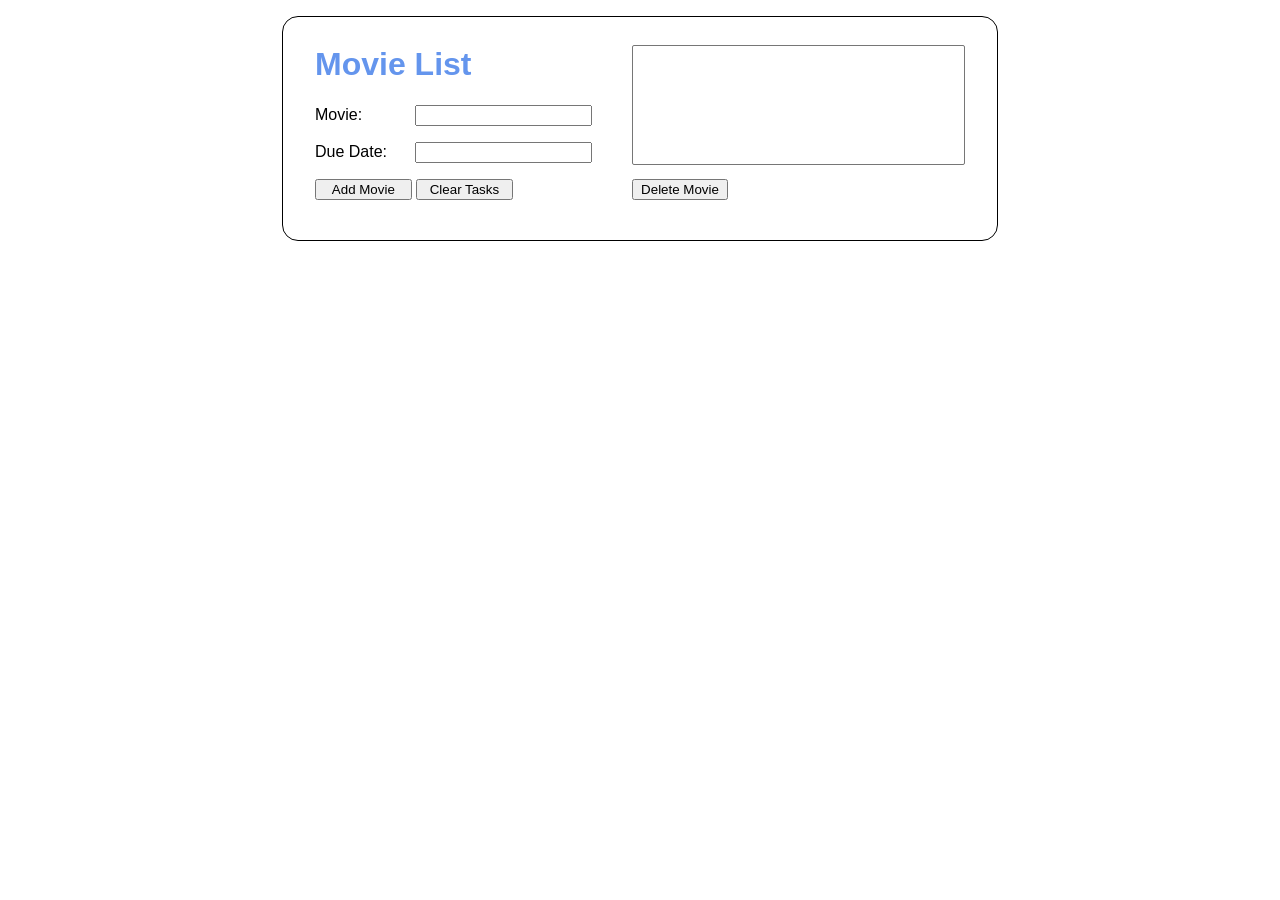
==== movie_tracker/index.html @ ffa3b3af "renamed files" ====
<!DOCTYPE html>
<html lang="en">
<head>
    <meta name="viewport" content="width=device-width, initial-scale=1">
    <title>My Movie List</title>
    <link rel="stylesheet" href="movie_list.css">
</head>

<body>
    <div id="form">
        <h1>Movie List</h1>
        <div>
            <label for="task">Movie:</label>
            <input type="text" name="task" id="task">
        </div>
        <div>
            <label for="due_date">Due Date:</label>
            <input type="text" name="due_date" id="due_date">
        </div>
            <button id="add_task">Add Movie</button>
            <button id="clear_tasks">Clear Tasks</button>
    </div>
    
    <div id="display">
        <select name="tasks" id="tasks" multiple></select><br>
        <button id="delete_task">Delete Movie</button>
    </div>

    <div class="clear"></div>
    <p id="msg"></p>
       
    <script type="importmap">
        {
          "imports": {
            "storage": "../general_modules/storage.js",
            "DOM": "../general_modules/DOM.js",
            "task":"./modules/movie.js",
            "task_storage":"./modules/movie_storage.js",
            "task_list":"./modules/movie_list.js"
          }
        }
    </script>
    <script src="movie_tracker.js" type="module"></script>
</body>
</html>
---- movie_tracker/movie_list.css ----
body {
    font-family: Arial, Helvetica, sans-serif;
    background-color: white;
    margin: 1em auto;
    width: 650px;
    padding: 0.5em 2em;
    border: 1px solid black;
    border-radius: 1em;
}
h1, h3 {
    color: cornflowerblue;
}
div {
    margin-bottom: 1em;
}
label {
    display: inline-block;
    width: 6em;
}
input {
    margin-right: 0.5em;
}
button {
    width: 7.25em;
}
select {
    width: 25em;
    height: 9em;
    margin: 1.5em 0 1em 0;
    padding: 1em;
    overflow-x: scroll;
    overflow-y: scroll;
}
p {
    color: red;
}
#form {
    float: left; 
}
#display {
    float: right; 
}
.clear { 
    clear: both; 
}
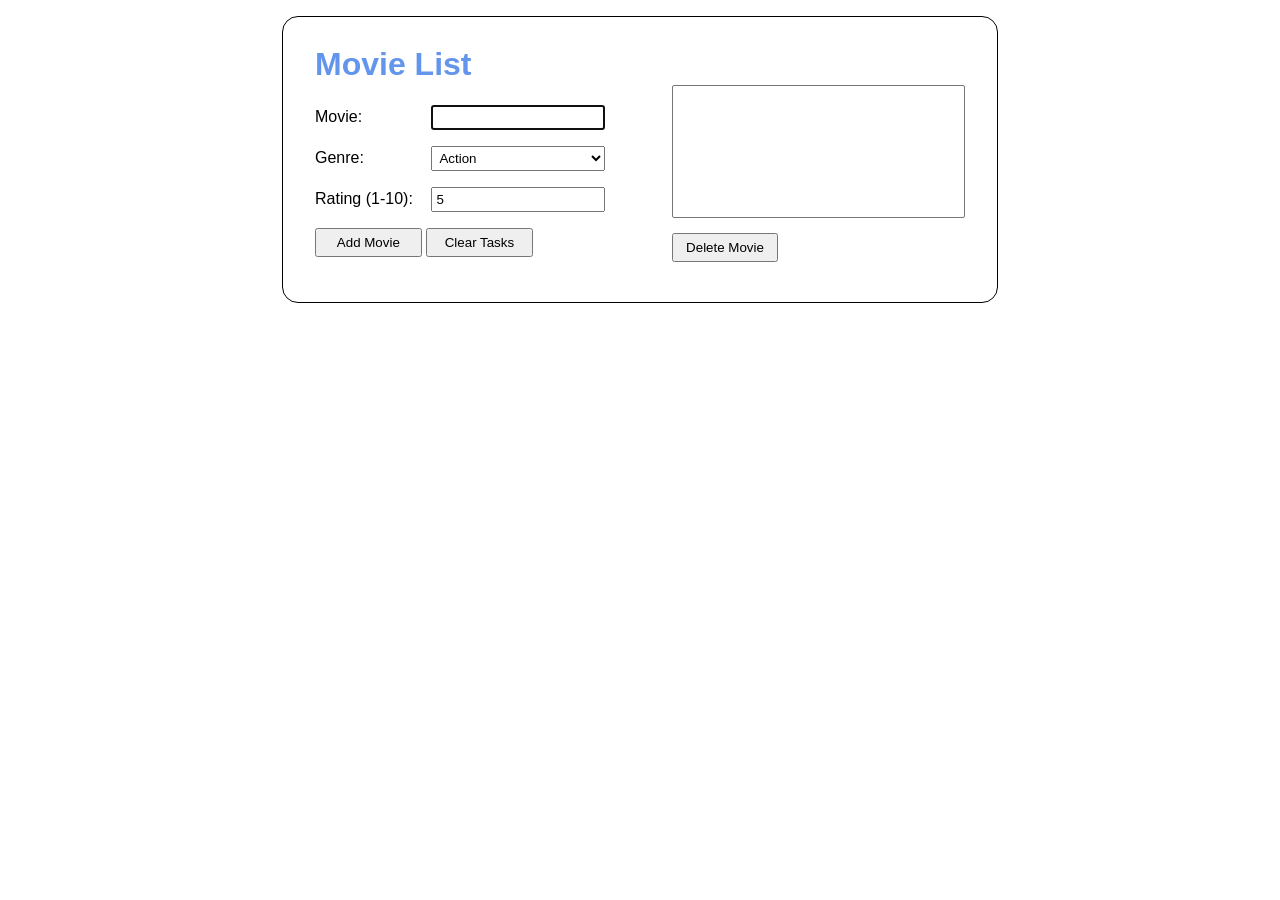
==== commit 232d4d13: "finished renames and added new fields to html" ====
--- a/movie_tracker/index.html
+++ b/movie_tracker/index.html
@@ -10,20 +10,31 @@
     <div id="form">
         <h1>Movie List</h1>
         <div>
-            <label for="task">Movie:</label>
-            <input type="text" name="task" id="task">
+            <label for="movie">Movie:</label>
+            <input type="text" name="movie" id="movie">
         </div>
         <div>
-            <label for="due_date">Due Date:</label>
-            <input type="text" name="due_date" id="due_date">
+            <label for="genre">Genre:</label>
+            <select id="genre">
+                <option value="Action">Action</option>
+                <option value="Comedy">Comedy</option>
+                <option value="Drama">Drama</option>
+                <option value="Fantasy">Fantasy</option>
+                <option value="Horror">Horror</option>
+                <option value="Sci-Fi">Sci-Fi</option>
+            </select>
         </div>
-            <button id="add_task">Add Movie</button>
-            <button id="clear_tasks">Clear Tasks</button>
+        <div>
+            <label for="rating">Rating (1-10):</label>
+            <input type="number" id="rating" min="1" max="10" value="5">
+        </div>
+            <button id="add_movie">Add Movie</button>
+            <button id="clear_movies">Clear Tasks</button>
     </div>
     
     <div id="display">
-        <select name="tasks" id="tasks" multiple></select><br>
-        <button id="delete_task">Delete Movie</button>
+        <select name="movies" id="movies" multiple></select><br>
+        <button id="delete_movie">Delete Movie</button>
     </div>
 
     <div class="clear"></div>
@@ -34,9 +45,9 @@
           "imports": {
             "storage": "../general_modules/storage.js",
             "DOM": "../general_modules/DOM.js",
-            "task":"./modules/movie.js",
-            "task_storage":"./modules/movie_storage.js",
-            "task_list":"./modules/movie_list.js"
+            "movie":"./modules/movie.js",
+            "movie_storage":"./modules/movie_storage.js",
+            "movie_list":"./modules/movie_list.js"
           }
         }
     </script>
--- a/movie_tracker/movie_list.css
+++ b/movie_tracker/movie_list.css
@@ -15,31 +15,38 @@
 }
 label {
     display: inline-block;
-    width: 6em;
+    width: 7em;
 }
-input {
+input[type="text"], input[type="number"], select#genre {
+    width: 13em;
     margin-right: 0.5em;
+    padding: 3px;
+    box-sizing: border-box;
 }
 button {
-    width: 7.25em;
+    width: 8em;
+    padding: 5px;
+    cursor: pointer;
 }
-select {
-    width: 25em;
-    height: 9em;
-    margin: 1.5em 0 1em 0;
+select#movies {
+    width: 22em;
+    height: 10em;
+    margin: 4.5em 0 1em 0; /* Pushed down slightly to align with form inputs */
     padding: 1em;
     overflow-x: scroll;
     overflow-y: scroll;
 }
 p {
     color: red;
+    text-align: center;
 }
 #form {
-    float: left; 
+    float: left;
+    width: 22em;
 }
 #display {
-    float: right; 
+    float: right;
 }
-.clear { 
-    clear: both; 
+.clear {
+    clear: both;
 }
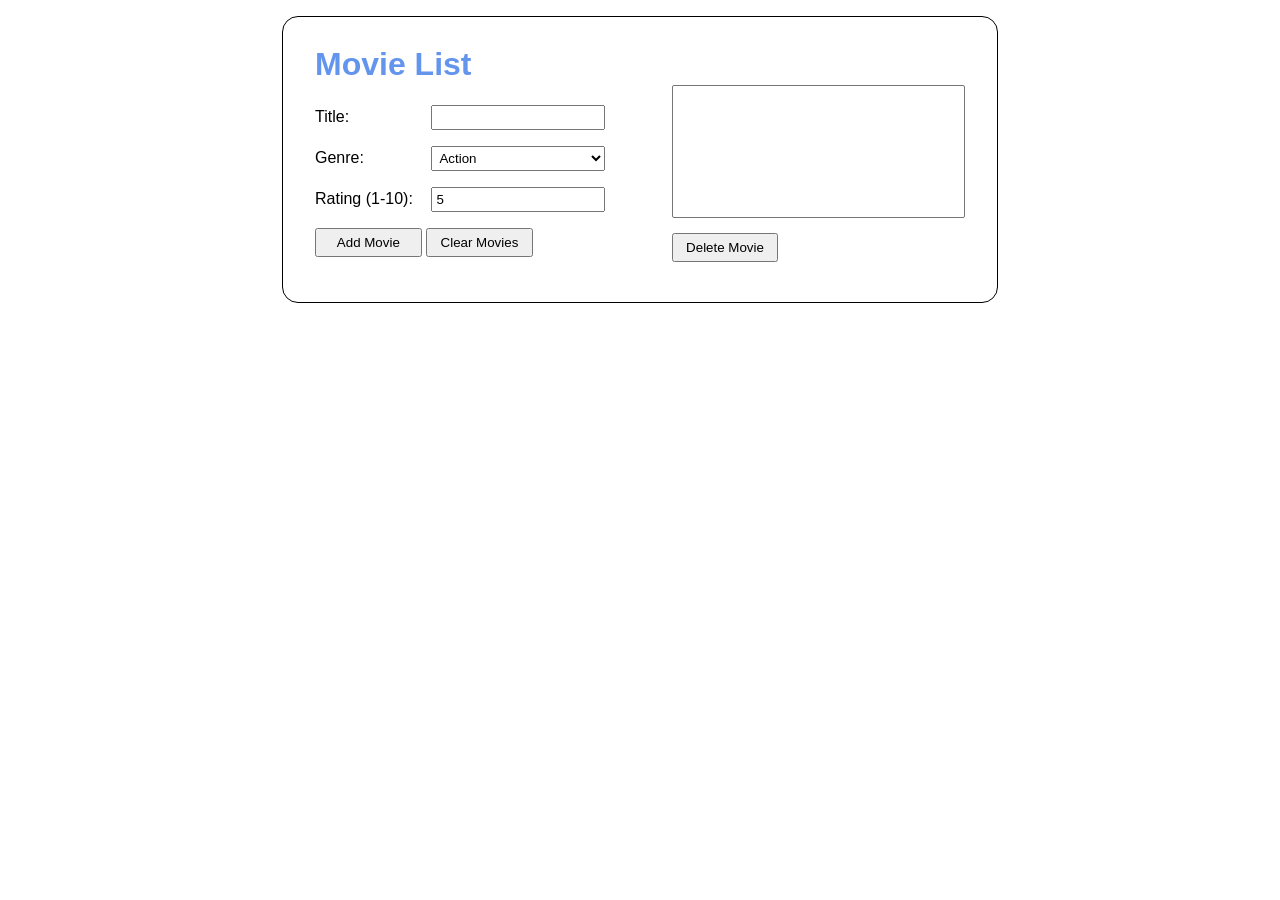
==== commit 6ef0e344: "finished overall program" ====
--- a/movie_tracker/index.html
+++ b/movie_tracker/index.html
@@ -1,3 +1,15 @@
+<!--
+/***********************************************************************************************************************
+ * Program............: Smartwatch FAQ
+ * Programmers........: Ben Stearns and Kaleb Aregay
+ * Date...............: 4-14-26
+ * GitHub Repo........: https://github.com/bstearns07/MovieTracker
+ * Program Summary....: a JavaScript web application for storing/displaying a list of movies
+ * File Description...: defines the main interface and import mapping of the application
+ **********************************************************************************************************************/
+
+-->
+
 <!DOCTYPE html>
 <html lang="en">
 <head>
@@ -10,8 +22,8 @@
     <div id="form">
         <h1>Movie List</h1>
         <div>
-            <label for="movie">Movie:</label>
-            <input type="text" name="movie" id="movie">
+            <label for="title">Title:</label>
+            <input type="text" name="title" id="title">
         </div>
         <div>
             <label for="genre">Genre:</label>
@@ -26,14 +38,14 @@
         </div>
         <div>
             <label for="rating">Rating (1-10):</label>
-            <input type="number" id="rating" min="1" max="10" value="5">
+            <input type="number" id="rating" min="1" max="10" value="5" required>
         </div>
             <button id="add_movie">Add Movie</button>
-            <button id="clear_movies">Clear Tasks</button>
+            <button id="clear_movies">Clear Movies</button>
     </div>
     
     <div id="display">
-        <select name="movies" id="movies" multiple></select><br>
+        <select name="movies" id="movies" multiple required></select><br>
         <button id="delete_movie">Delete Movie</button>
     </div>
 
--- a/movie_tracker/movie_list.css
+++ b/movie_tracker/movie_list.css
@@ -1,3 +1,12 @@
+/***********************************************************************************************************************
+ * Program............: Smartwatch FAQ
+ * Programmers........: Ben Stearns and Kaleb Aregay
+ * Date...............: 4-14-26
+ * GitHub Repo........: https://github.com/bstearns07/MovieTracker
+ * Program Summary....: a JavaScript web application for storing/displaying a list of movies
+ * File Description...: defines the CSS styling rules for the application interface
+ **********************************************************************************************************************/
+
 body {
     font-family: Arial, Helvetica, sans-serif;
     background-color: white;
